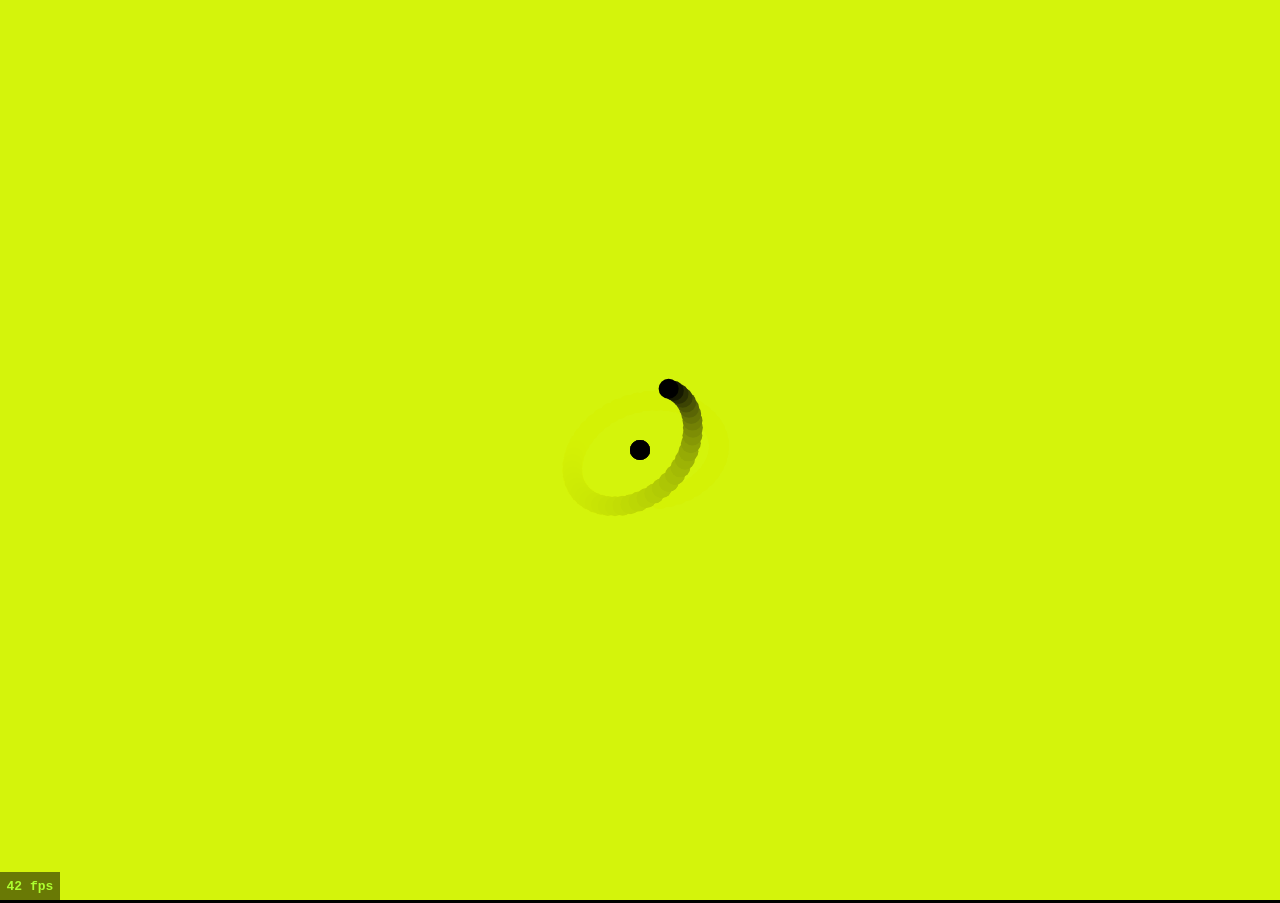
==== orbit.html @ 255145f4 "." ====
<!DOCTYPE html>
<html lang="en">

<head>
    <meta charset="UTF-8">
    <meta name="viewport" content="width=device-width, initial-scale=1, maximum-scale=1, user-scalable=no" />
    <meta property="og:title" content="Rob" />
    <meta property="og:description" content="I'm Rob" />
    <meta property="og:image"
        content="https://raw.githubusercontent.com/RobTheDudeYo/robthedudeyo.github.io/main/favicon.ico" />
    <meta property="og:url" content="https://robthedudeyo.github.io/" />
    <title>Rob</title>
    <link rel="stylesheet" href="styles/chains.css">
    <link rel="shortcut icon" type="image/x-icon" href="favicon.ico">
</head>

<body>
    <div>
        <div>
            <canvas id="canvas">rob</canvas>
        </div>
        <div class="fps-counter"></div>
    </div>
</body>

<script src="scripts/chains.js"></script>

</html>
---- styles/chains.css ----
body {
    overflow: hidden;
    background-color: black;
    font-family: monospace;
    margin: 0;
    padding: 0;
}

#canvas {
    background-color: black;
    left: 50vw;
    transform: translate(-50%, 0);
    position: relative;
}

.fps-counter {
    /* bottom left */
    position: absolute;
    left: 0;
    bottom: 0;
    color: greenyellow;
    font-size: 1em;
    font-weight: bold;
    padding: 0.5em;
    background-color: rgba(0, 0, 0, 0.5);
}
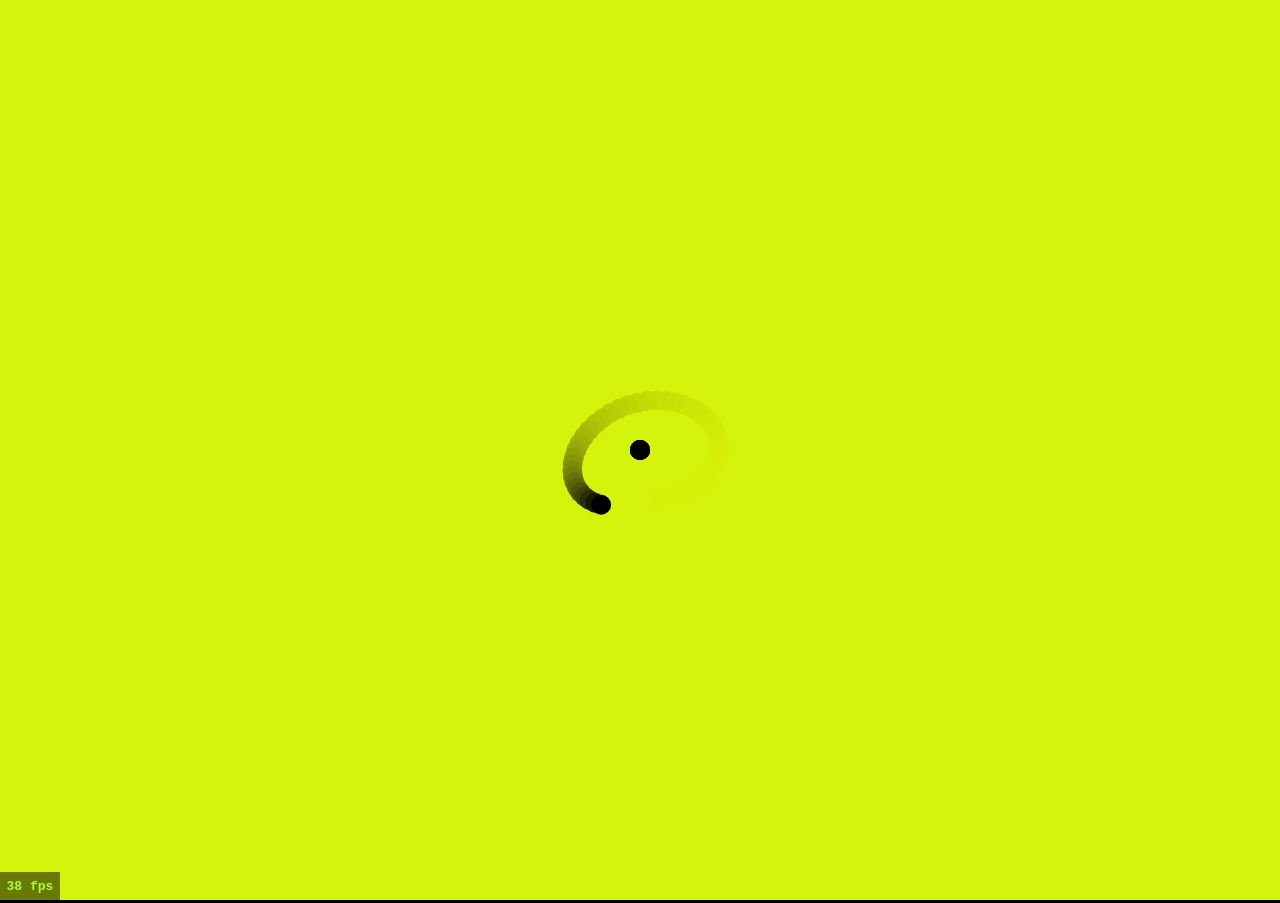
==== commit 77520624: "." ====
--- a/orbit.html
+++ b/orbit.html
@@ -10,7 +10,7 @@
         content="https://raw.githubusercontent.com/RobTheDudeYo/robthedudeyo.github.io/main/favicon.ico" />
     <meta property="og:url" content="https://robthedudeyo.github.io/" />
     <title>Rob</title>
-    <link rel="stylesheet" href="styles/chains.css">
+    <link rel="stylesheet" href="styles/orbit.css">
     <link rel="shortcut icon" type="image/x-icon" href="favicon.ico">
 </head>
 
@@ -23,6 +23,6 @@
     </div>
 </body>
 
-<script src="scripts/chains.js"></script>
+<script src="scripts/orbit.js"></script>
 
 </html>
--- a/styles/orbit.css
+++ b/styles/orbit.css
@@ -0,0 +1,26 @@
+body {
+    overflow: hidden;
+    background-color: black;
+    font-family: monospace;
+    margin: 0;
+    padding: 0;
+}
+
+#canvas {
+    background-color: black;
+    left: 50vw;
+    transform: translate(-50%, 0);
+    position: relative;
+}
+
+.fps-counter {
+    /* bottom left */
+    position: absolute;
+    left: 0;
+    bottom: 0;
+    color: greenyellow;
+    font-size: 1em;
+    font-weight: bold;
+    padding: 0.5em;
+    background-color: rgba(0, 0, 0, 0.5);
+}
